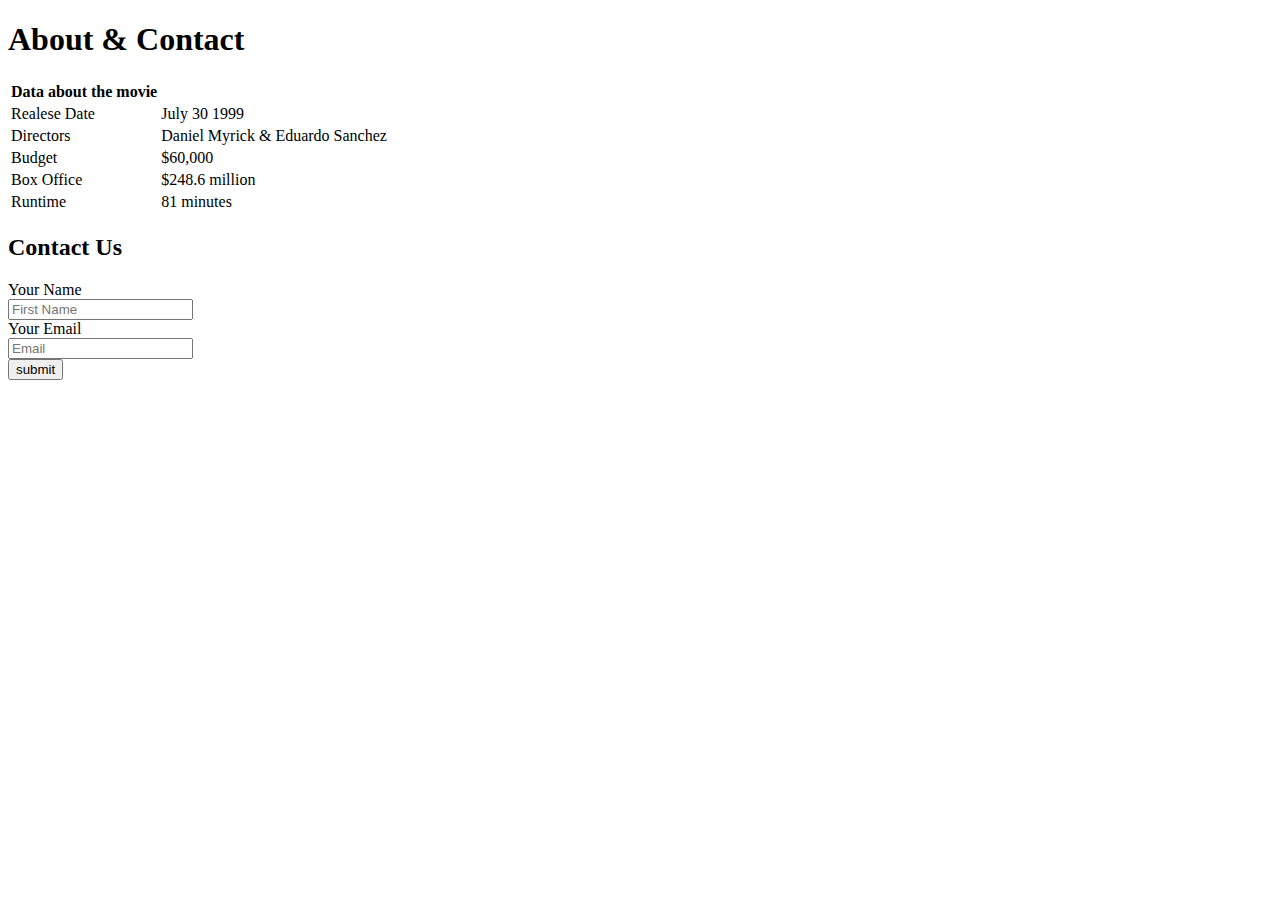
==== about.html @ 3b5ea036 "rest of my files" ====
<!DOCTYPE html>
<html lang="en">
<head>
    <meta charset="UTF-8">
    <meta name="viewport" content="width=device-width, initial-scale=1.0">
    <title>About</title>
</head>
<body>
    <header><h1>About & Contact</h1></header>

    <table>
        <tr>
            <th>Data about the movie</th>
        </tr>
        <tr>
            <td>Realese Date</td>
            <td>July 30 1999</td>
        </tr>
        <tr>
            <td>Directors</td>
            <td>Daniel Myrick & Eduardo Sanchez</td>
        </tr>
        <tr>
            <td>Budget</td>
            <td>$60,000</td>
        </tr>
        <tr>
            <td>Box Office</td>
            <td>$248.6 million</td>
        </tr>
        <tr>
            <td>Runtime</td>
            <td>81 minutes</td>
        </tr>
    </table>
    <h2>Contact Us</h2>

    <form>
       Your Name <br>
       <input type="text" placeholder="First Name"> <br>
       Your Email <br>
        <input type="text" placeholder="Email">
    </form>
    <button>submit</button>
</body>
</html
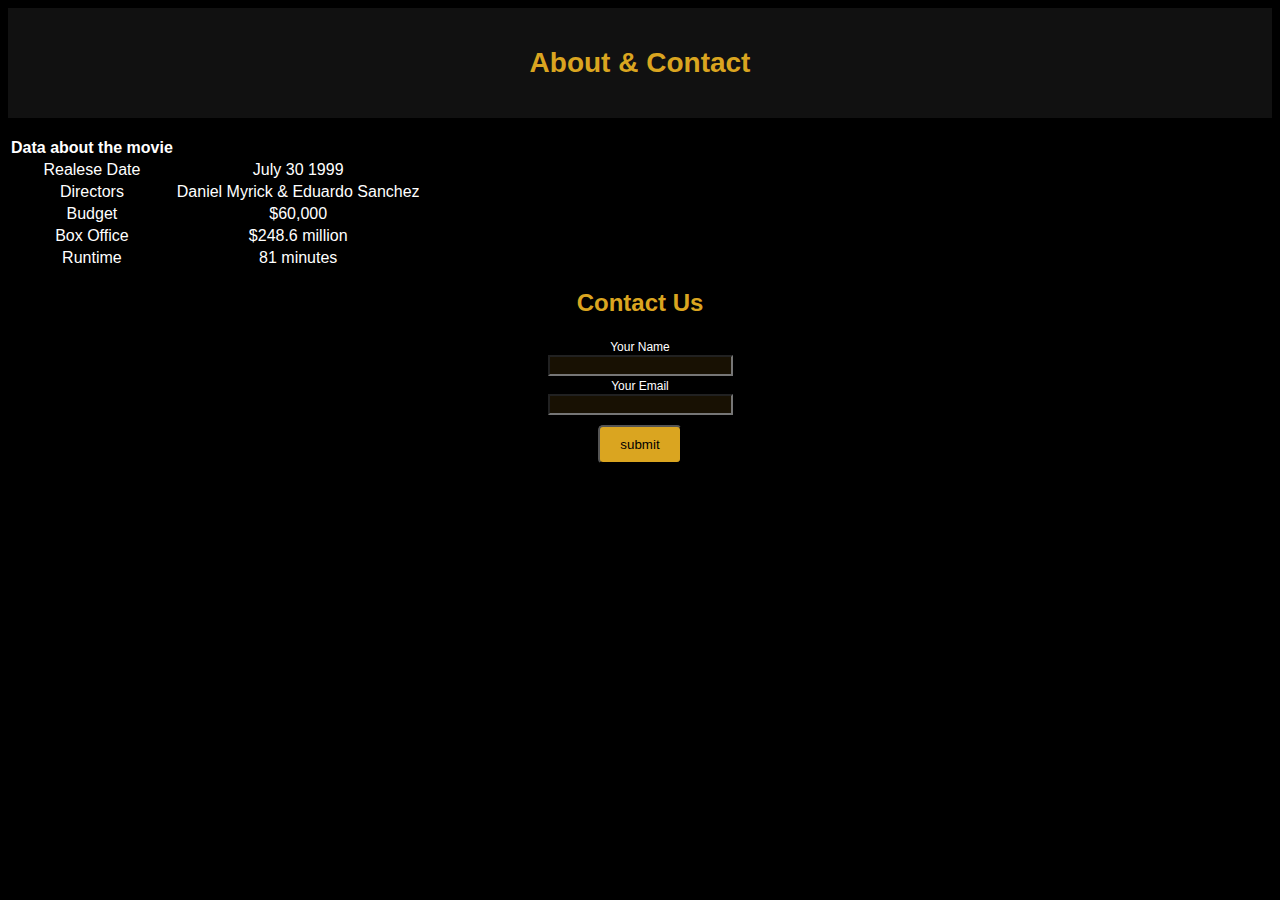
==== commit aef789d3: "updated" ====
--- a/about.html
+++ b/about.html
@@ -4,17 +4,18 @@
     <meta charset="UTF-8">
     <meta name="viewport" content="width=device-width, initial-scale=1.0">
     <title>About</title>
+    <link rel="stylesheet" href="Style.css">
 </head>
 <body>
     <header><h1>About & Contact</h1></header>
 
-    <table>
+    <table class="form">
         <tr>
             <th>Data about the movie</th>
         </tr>
         <tr>
             <td>Realese Date</td>
-            <td>July 30 1999</td>
+            <td>July 30 1999</td><br>
         </tr>
         <tr>
             <td>Directors</td>
@@ -34,13 +35,16 @@
         </tr>
     </table>
     <h2>Contact Us</h2>
-
-    <form>
-       Your Name <br>
-       <input type="text" placeholder="First Name"> <br>
-       Your Email <br>
-        <input type="text" placeholder="Email">
-    </form>
-    <button>submit</button>
+    <div>
+        <form class="form">
+         <label class="label">Your Name</label><br>
+         <input type="text" id="fname" name="fname"> <br>
+         <label class="label">Your Email</label><br>
+         <input type="text" id="email" name="email"><br>
+        </form>
+    </div>
+    <div class="form">
+    <button class="button">submit</button>
+    </div>
 </body>
 </html--- a/Style.css
+++ b/Style.css
@@ -0,0 +1,96 @@
+body {
+    background-color: black;
+    color: white;
+    font-family: 'Arial', sans-serif;
+}
+/*this is saying the background color is black and all text is white and the font aswell */
+h1, h2, h3 {
+    color: #DAA520; 
+    text-align: center;
+}
+/*this states that the text is centered for h1 h2 h3 and the text will be golden*/
+p {
+    line-height: 1.5;
+}
+/*this says all paragraphs line hight is 1.5*/
+a {
+    color: #DAA520; 
+    text-decoration: none;
+}
+/*this just makes the links golden and removes the underline*/
+a:hover {
+    text-decoration: underline;
+}
+/*this underlines the links when hovering over them*/
+/* Button Style */
+
+header {
+    background-color: #111;
+    padding: 20px;
+    text-align: center;
+}
+/*this adds padding to the header and makes the backround a lighter black, also centers the text*/
+h1 {
+    font-size: 28px;
+}
+/*this makes h1 font size 28px*/
+.photo {
+    border-radius: 8px;
+    overflow: hidden;
+    box-shadow: 0 4px 8px rgba(0, 0, 0, 0.2);
+    transition: transform 0.3s;
+}
+/*this curves the images corners,clips the overflow and the rest of the content is hidden, 
+gives the image a shadow*/
+.photo:hover {
+    transform: scale(1.05);
+}
+/*this makes the images "transform" in a 2d space bassically it moves in a aesthetic way pretty much when hovering over it, i learned it from w3 and mimo*/
+img {
+    display: block;
+    width: 100%;
+    height: auto;
+    border-radius: 8px;
+}
+/*this displays the img as a block element, makes the width the whole page, and the hight is auto basically*/
+.button {
+    display: inline-block;
+    padding: 10px 20px;
+    background-color: #DAA520; /* Golden color */
+    color: black;
+    text-decoration: none;
+    border-radius: 5px;
+    margin: 10px 0;
+    
+}
+/*this displays the button as an in line level block container
+(The element itself is formatted as an inline element, but you can apply height and width values)
+adds padding, makes the backround golden,
+text is black, and removes the line under the text
+curves the corners , and gives a margin*/
+.button:hover {
+    background-color: black;
+    color: #DAA520; /* Golden color */
+}
+/*this makes the bottons black and text golden when hovering*/
+
+input[type=text] {
+        background-color: #181103;
+        color: #DAA520;
+}
+/*this makes the form have color*/
+.label {
+    font-size: 12px;
+}
+/*this makes the font size smaller*/
+.form {
+    text-align: center;
+}
+/*this centers anything it is applyed to*/
+/* Footer Style */
+.footer {
+    background-color: #222;
+    color: white;
+    text-align: center;
+    padding: 10px 0;
+}
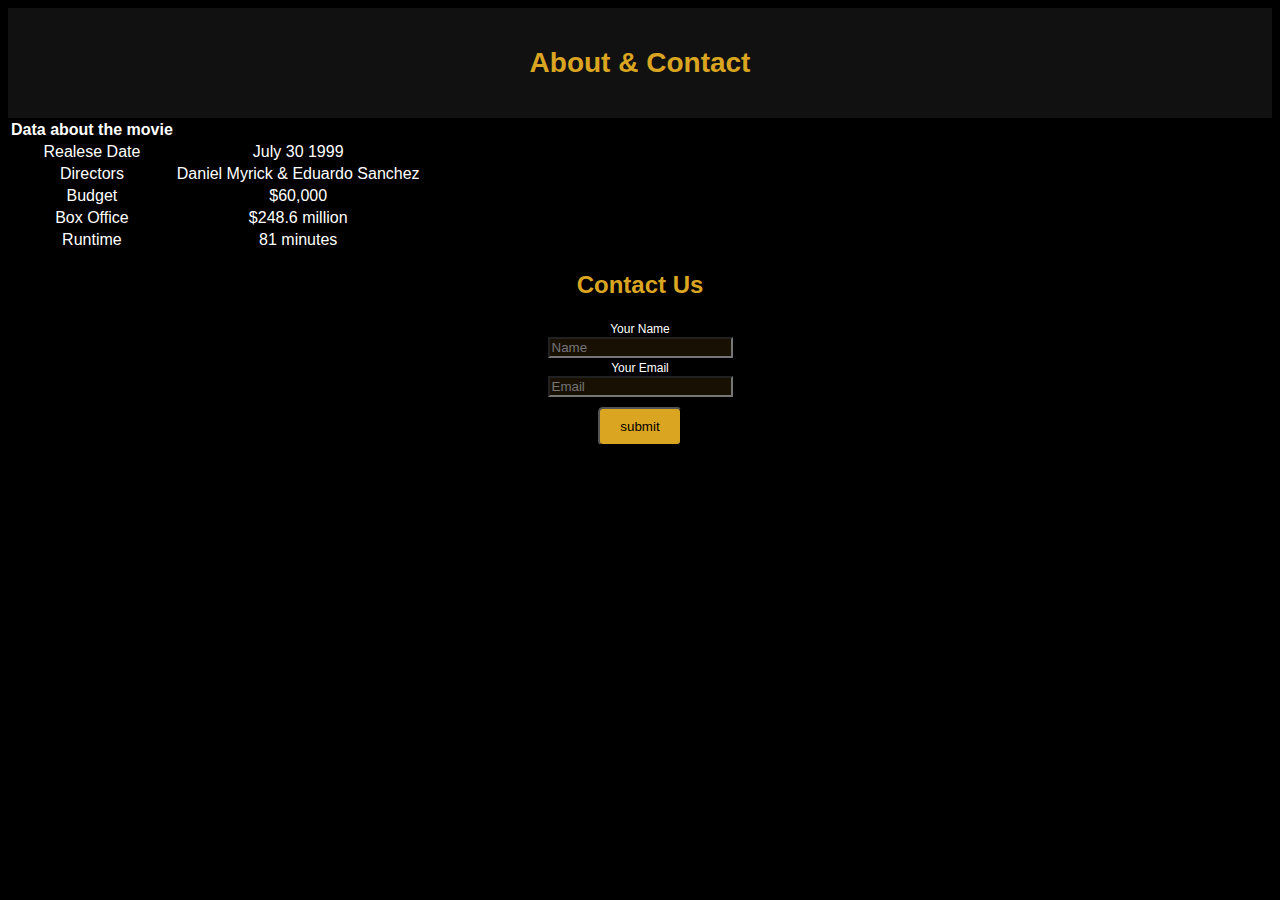
==== commit 8f331917: "update" ====
--- a/about.html
+++ b/about.html
@@ -15,7 +15,7 @@
         </tr>
         <tr>
             <td>Realese Date</td>
-            <td>July 30 1999</td><br>
+            <td>July 30 1999</td>
         </tr>
         <tr>
             <td>Directors</td>
@@ -38,9 +38,9 @@
     <div>
         <form class="form">
          <label class="label">Your Name</label><br>
-         <input type="text" id="fname" name="fname"> <br>
+         <input type="text" id="fname" name="fname" placeholder="Name"> <br>
          <label class="label">Your Email</label><br>
-         <input type="text" id="email" name="email"><br>
+         <input type="text" id="email" name="email" placeholder="Email"><br>
         </form>
     </div>
     <div class="form">
--- a/Style.css
+++ b/Style.css
@@ -94,3 +94,14 @@
     text-align: center;
     padding: 10px 0;
 }
+.box {
+    display: inline-block;
+    background-color: #DAA520;
+    color: black ;
+    border: 2px solid #DAA520;
+    padding: 5px #DAA520;
+    border-radius: 10px;
+}
+.box:hover {
+    transform: scale(1.05);
+}